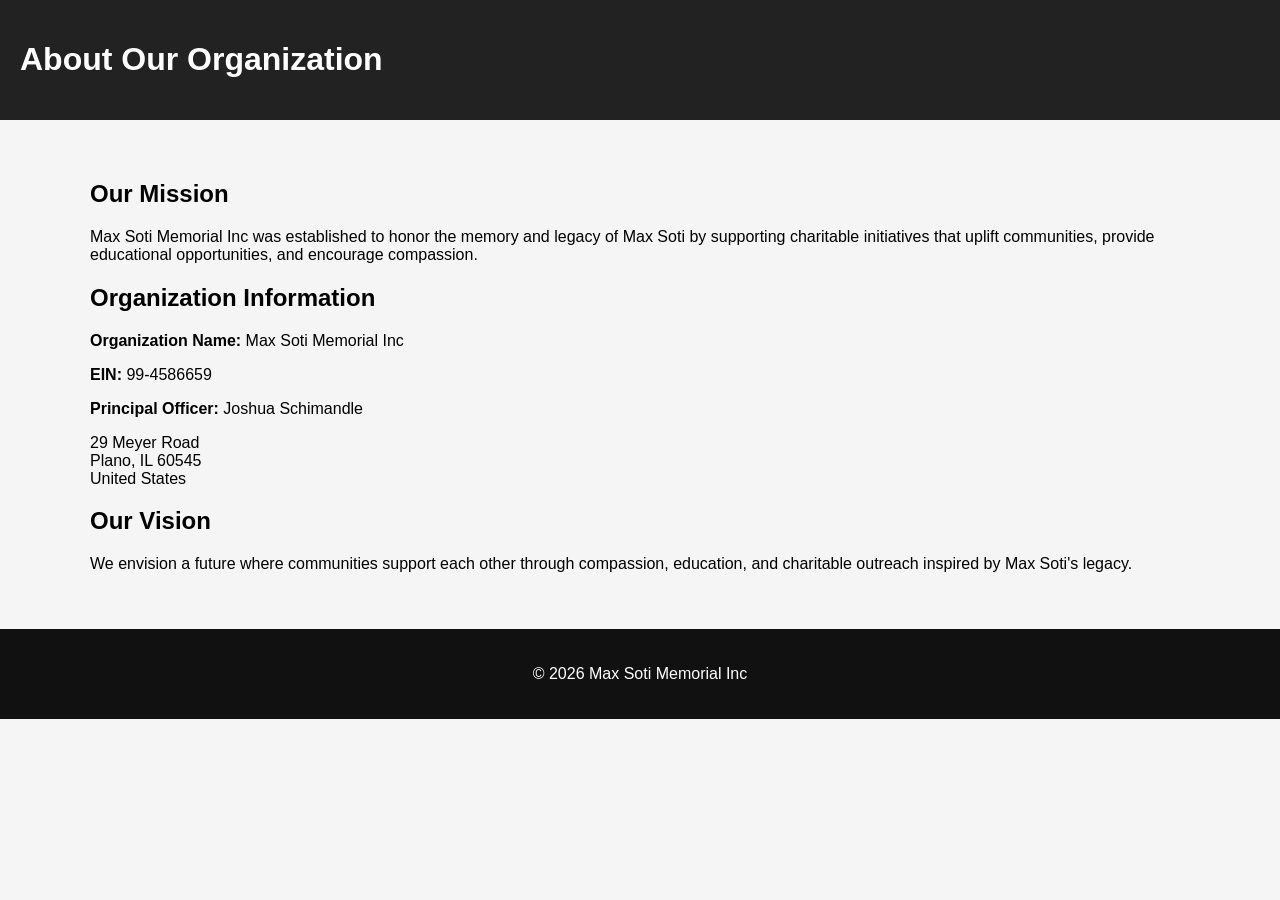
==== about.html @ 86df63b5 "first website upload" ====
<!DOCTYPE html>
<html lang="en">
<head>

<meta charset="UTF-8">
<meta name="viewport" content="width=device-width, initial-scale=1.0">

<title>About | Max Soti Memorial Inc</title>

<link rel="stylesheet" href="css/style.css">

</head>

<body>

<header class="sub-header">
<h1>About Our Organization</h1>
</header>

<section class="container">

<h2>Our Mission</h2>

<p>
Max Soti Memorial Inc was established to honor the memory and legacy of Max Soti
by supporting charitable initiatives that uplift communities,
provide educational opportunities, and encourage compassion.
</p>

<h2>Organization Information</h2>

<p><strong>Organization Name:</strong> Max Soti Memorial Inc</p>

<p><strong>EIN:</strong> 99-4586659</p>

<p><strong>Principal Officer:</strong> Joshua Schimandle</p>

<p>
29 Meyer Road<br>
Plano, IL 60545<br>
United States
</p>

<h2>Our Vision</h2>

<p>
We envision a future where communities support each other through compassion,
education, and charitable outreach inspired by Max Soti's legacy.
</p>

</section>

<footer>
<p>© 2026 Max Soti Memorial Inc</p>
</footer>

</body>
</html>
---- css/style.css ----
body{

font-family: Arial;
margin:0;
background:#f5f5f5;

}

header{

background:#222;
color:white;
padding:20px;

}

.nav{

display:flex;
justify-content:space-between;
align-items:center;

}

nav a{

color:white;
margin:0 10px;
text-decoration:none;

}

.hero{

background:#1c4ed8;
color:white;
padding:80px 20px;
text-align:center;

}

.cta{

display:inline-block;
margin-top:20px;
padding:12px 25px;
background:white;
color:#1c4ed8;
text-decoration:none;
border-radius:5px;

}

.container{

max-width:1100px;
margin:auto;
padding:40px;

}

.features{

display:flex;
gap:30px;

}

.feature{

background:white;
padding:20px;
border-radius:8px;

}

footer{

background:#111;
color:white;
text-align:center;
padding:20px;

}

.donate-btn{

background:#ff4d4d;
padding:8px 14px;
border-radius:4px;

}
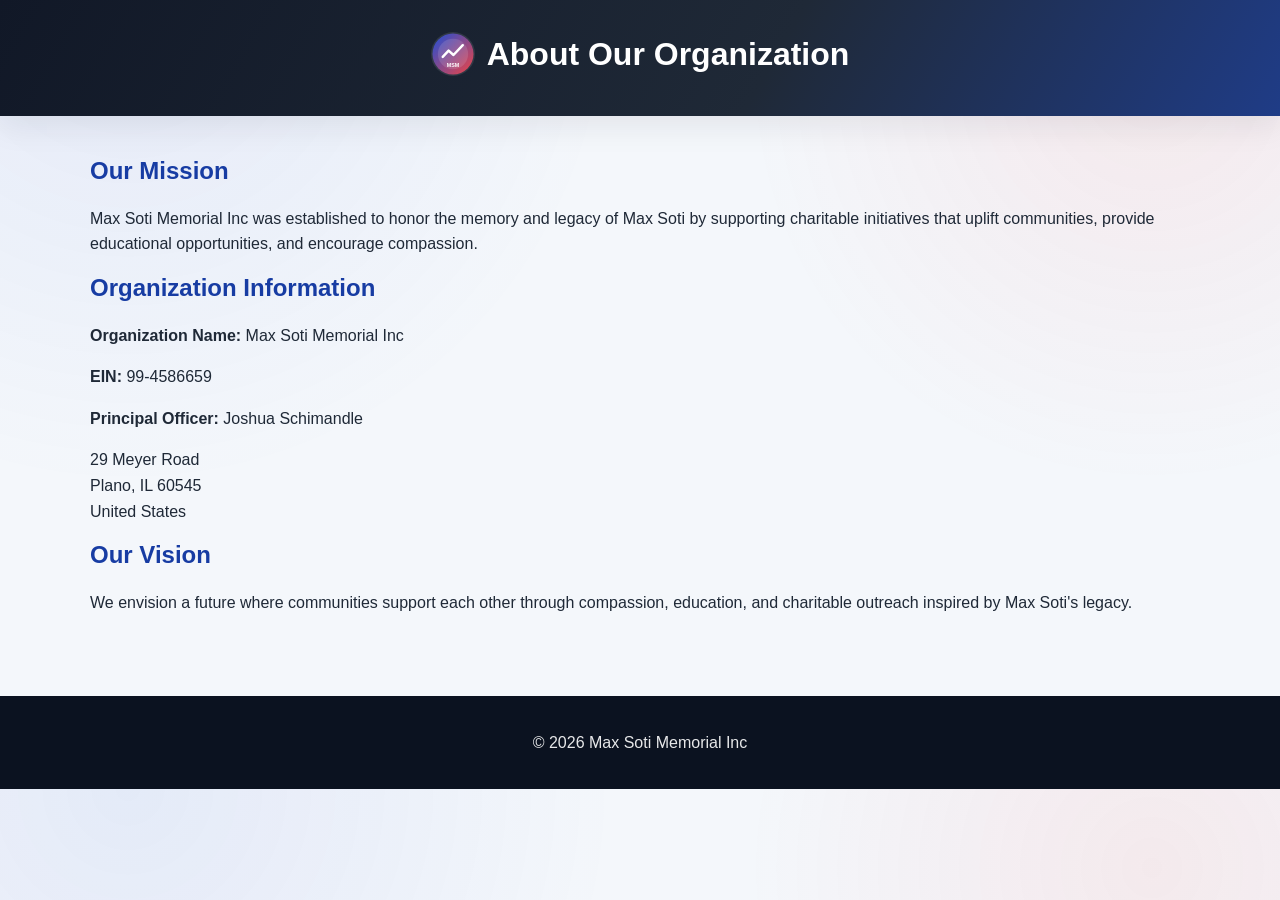
==== commit b00b28fa: "feat: add logo and illustrative images across pages" ====
--- a/about.html
+++ b/about.html
@@ -14,7 +14,7 @@
 <body>
 
 <header class="sub-header">
-<h1>About Our Organization</h1>
+<h1 class="center-title"><img src="images/logo.svg" alt="Max Soti Memorial logo" class="brand-logo">About Our Organization</h1>
 </header>
 
 <section class="container">
@@ -55,4 +55,4 @@
 </footer>
 
 </body>
-</html>+</html>
--- a/css/style.css
+++ b/css/style.css
@@ -1,92 +1,276 @@
-body{
-
-font-family: Arial;
-margin:0;
-background:#f5f5f5;
-
-}
-
-header{
-
-background:#222;
-color:white;
-padding:20px;
-
-}
-
-.nav{
-
-display:flex;
-justify-content:space-between;
-align-items:center;
-
-}
-
-nav a{
-
-color:white;
-margin:0 10px;
-text-decoration:none;
-
-}
-
-.hero{
-
-background:#1c4ed8;
-color:white;
-padding:80px 20px;
-text-align:center;
-
-}
-
-.cta{
-
-display:inline-block;
-margin-top:20px;
-padding:12px 25px;
-background:white;
-color:#1c4ed8;
-text-decoration:none;
-border-radius:5px;
-
-}
-
-.container{
-
-max-width:1100px;
-margin:auto;
-padding:40px;
-
-}
-
-.features{
-
-display:flex;
-gap:30px;
-
-}
-
-.feature{
-
-background:white;
-padding:20px;
-border-radius:8px;
-
-}
-
-footer{
-
-background:#111;
-color:white;
-text-align:center;
-padding:20px;
-
-}
-
-.donate-btn{
-
-background:#ff4d4d;
-padding:8px 14px;
-border-radius:4px;
-
-}+:root {
+  --primary: #1f4fd6;
+  --primary-dark: #173ca3;
+  --accent: #ef4444;
+  --text: #1f2937;
+  --surface: #ffffff;
+  --bg: #f4f7fb;
+  --border: #e5e7eb;
+  --shadow: 0 10px 30px rgba(15, 23, 42, 0.08);
+}
+
+* {
+  box-sizing: border-box;
+}
+
+body {
+  font-family: "Segoe UI", Arial, sans-serif;
+  margin: 0;
+  color: var(--text);
+  background:
+    radial-gradient(circle at 10% 0%, rgba(31, 79, 214, 0.08), transparent 35%),
+    radial-gradient(circle at 90% 10%, rgba(239, 68, 68, 0.08), transparent 30%),
+    var(--bg);
+  line-height: 1.6;
+}
+
+header {
+  background: linear-gradient(120deg, #111827, #1f2937 60%, #1f4fd6 140%);
+  color: white;
+  padding: 18px 0;
+  box-shadow: var(--shadow);
+}
+
+.sub-header {
+  text-align: center;
+  padding: 32px 20px;
+}
+
+h1,
+h2,
+h3 {
+  margin-top: 0;
+  line-height: 1.25;
+}
+
+p {
+  color: var(--text);
+}
+
+.container {
+  width: min(1100px, calc(100% - 2rem));
+  margin: 0 auto;
+  padding: 40px 0;
+}
+
+.brand-title,
+.center-title {
+  margin: 0;
+  display: inline-flex;
+  align-items: center;
+  gap: 12px;
+}
+
+.brand-logo {
+  width: 44px;
+  height: 44px;
+  border-radius: 999px;
+  background: rgba(255, 255, 255, 0.1);
+}
+
+.nav {
+  display: flex;
+  justify-content: space-between;
+  align-items: center;
+  gap: 18px;
+  padding-top: 0;
+  padding-bottom: 0;
+}
+
+.nav h1 {
+  margin: 0;
+  font-size: 1.35rem;
+}
+
+nav {
+  display: flex;
+  flex-wrap: wrap;
+  gap: 8px;
+  justify-content: flex-end;
+}
+
+nav a {
+  color: rgba(255, 255, 255, 0.92);
+  text-decoration: none;
+  padding: 8px 12px;
+  border-radius: 999px;
+  transition: background-color 0.2s ease, transform 0.2s ease;
+}
+
+nav a:hover {
+  background: rgba(255, 255, 255, 0.15);
+  transform: translateY(-1px);
+}
+
+.hero {
+  background: linear-gradient(130deg, #1f4fd6 0%, #4f46e5 60%, #6366f1 100%);
+  color: white;
+  padding: 70px 0;
+}
+
+.hero-content {
+  display: grid;
+  grid-template-columns: 1.1fr 1fr;
+  gap: 28px;
+  align-items: center;
+  padding-top: 0;
+  padding-bottom: 0;
+}
+
+.hero h2 {
+  font-size: clamp(1.8rem, 3vw, 2.8rem);
+}
+
+.hero p {
+  max-width: 760px;
+  margin: 0.75rem 0 0;
+  color: rgba(255, 255, 255, 0.95);
+}
+
+.hero-image {
+  width: 100%;
+  border-radius: 16px;
+  border: 1px solid rgba(255, 255, 255, 0.35);
+  box-shadow: 0 12px 30px rgba(0, 0, 0, 0.22);
+}
+
+.cta {
+  display: inline-block;
+  margin-top: 24px;
+  padding: 12px 24px;
+  background: white;
+  color: var(--primary);
+  text-decoration: none;
+  border-radius: 999px;
+  font-weight: 600;
+  box-shadow: 0 10px 20px rgba(0, 0, 0, 0.15);
+  transition: transform 0.2s ease, box-shadow 0.2s ease;
+}
+
+.cta:hover {
+  transform: translateY(-2px);
+  box-shadow: 0 14px 22px rgba(0, 0, 0, 0.2);
+}
+
+.features,
+.involvement-grid {
+  display: grid;
+  grid-template-columns: repeat(3, minmax(0, 1fr));
+  gap: 22px;
+}
+
+.feature,
+.program {
+  background: var(--surface);
+  padding: 24px;
+  border-radius: 14px;
+  box-shadow: var(--shadow);
+  border: 1px solid var(--border);
+}
+
+.card-image {
+  width: 100%;
+  border-radius: 10px;
+  margin-bottom: 14px;
+  border: 1px solid var(--border);
+}
+
+.feature h3,
+.program h3,
+section.container h2 {
+  color: var(--primary-dark);
+}
+
+form {
+  background: var(--surface);
+  border: 1px solid var(--border);
+  box-shadow: var(--shadow);
+  border-radius: 14px;
+  padding: 24px;
+  display: grid;
+  gap: 12px;
+  max-width: 680px;
+  margin-bottom: 20px;
+}
+
+input,
+textarea,
+button {
+  font: inherit;
+}
+
+input,
+textarea {
+  width: 100%;
+  padding: 11px 12px;
+  border: 1px solid #d1d5db;
+  border-radius: 10px;
+  background: #fff;
+}
+
+textarea {
+  min-height: 140px;
+  resize: vertical;
+}
+
+button,
+.donate-button {
+  border: 0;
+  border-radius: 999px;
+  padding: 11px 18px;
+  font-weight: 600;
+  background: var(--primary);
+  color: #fff;
+  width: fit-content;
+  cursor: pointer;
+  transition: background-color 0.2s ease, transform 0.2s ease;
+}
+
+button:hover,
+.donate-button:hover {
+  background: var(--primary-dark);
+  transform: translateY(-1px);
+}
+
+.donate-btn {
+  background: var(--accent);
+  color: #fff;
+}
+
+.donate-btn:hover {
+  background: #dc2626;
+}
+
+footer {
+  margin-top: 24px;
+  background: #0b1220;
+  color: rgba(255, 255, 255, 0.9);
+  text-align: center;
+  padding: 28px 20px;
+}
+
+footer p {
+  margin: 6px 0;
+  color: inherit;
+}
+
+@media (max-width: 860px) {
+  .nav {
+    flex-direction: column;
+    align-items: flex-start;
+  }
+
+  nav {
+    justify-content: flex-start;
+  }
+
+  .hero-content,
+  .features,
+  .involvement-grid {
+    grid-template-columns: 1fr;
+  }
+
+  .hero {
+    padding: 56px 0;
+  }
+}
